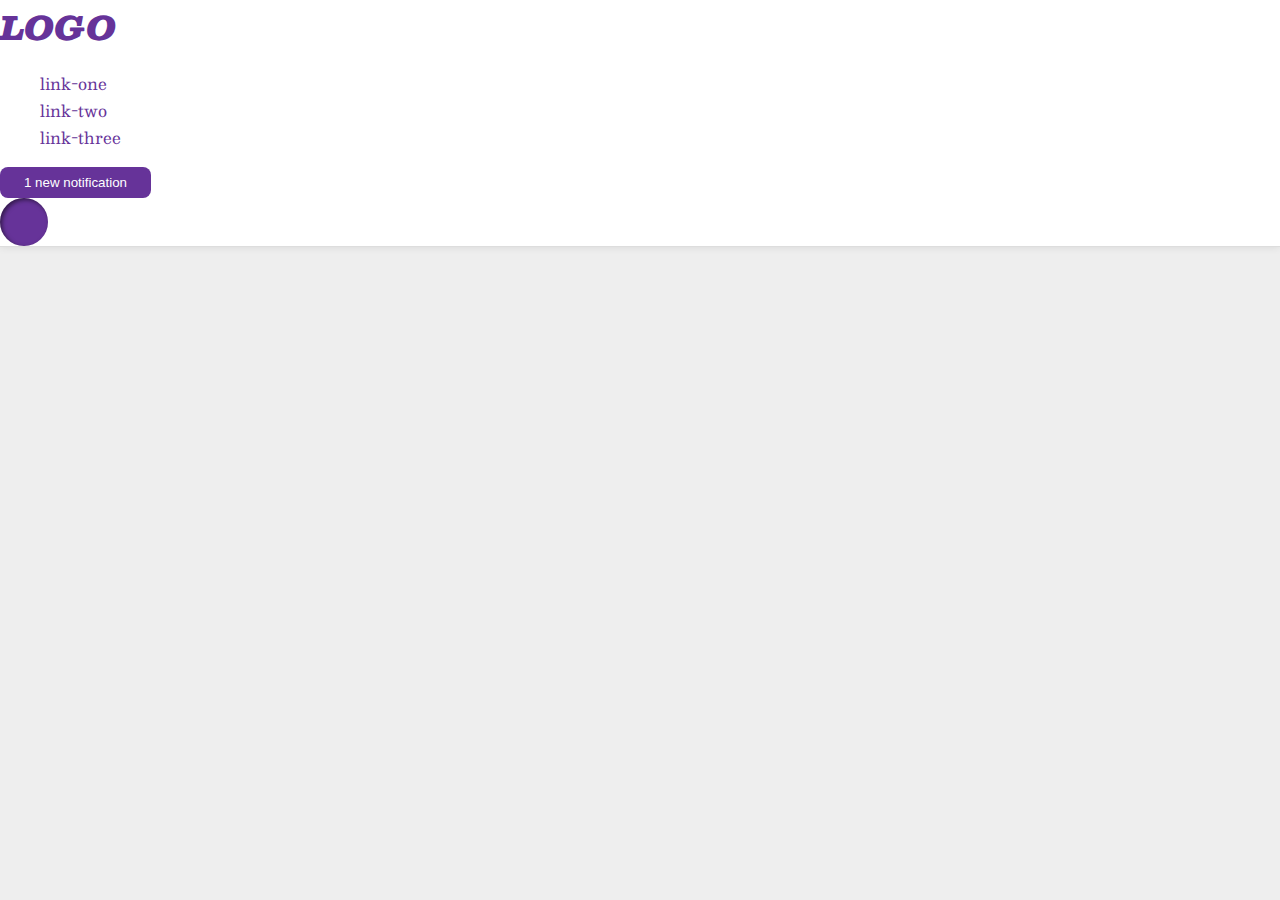
==== flex/03-flex-header-2/index.html @ 1953a9ec "test" ====
<!DOCTYPE html>
<html lang="en">
<head>
  <meta charset="UTF-8">
  <meta http-equiv="X-UA-Compatible" content="IE=edge">
  <meta name="viewport" content="width=device-width, initial-scale=1.0">
  <title>Flex Header 2</title>
  <link rel="stylesheet" href="style.css">
</head>
<body>
  <div class="header">
    <div class="logo">
      LOGO
    </div>
    <ul class="links">
      <li><a href="google.com">link-one</a></li>
      <li><a href="google.com">link-two</a></li>
      <li><a href="google.com">link-three</a></li>
    </ul>
    <button class="notifications">
      1 new notification
    </button>
    <div class="profile-image"></div>
  </div>
</body>
</html>
---- flex/03-flex-header-2/style.css ----
/* this is some magical font-importing.  
you'll learn about it later. */
@import url('https://fonts.googleapis.com/css2?family=Besley:ital,wght@0,400;1,900&display=swap');

body {
  margin: 0;
  background: #eee;
  font-family: Besley, serif;
}

.header {
  background: white;
  border-bottom: 1px solid #ddd;
  box-shadow: 0 0 8px rgba(0,0,0,.1);
}

.profile-image {
  background: rebeccapurple;
  box-shadow: inset 2px 2px 4px rgba(0,0,0,.5);
  border-radius: 50%;
  width: 48px;
  height:  48px;
}

.logo {
  color: rebeccapurple;
  font-size: 32px;
  font-weight: 900;
  font-style: italic;
}

button {
  border: none;
  border-radius: 8px;
  background: rebeccapurple;
  color: white;
  padding: 8px 24px;
}

a {
  /* this removes the line under our links */
  text-decoration: none;
  color: rebeccapurple;
}

ul {
  list-style-type: none;
}
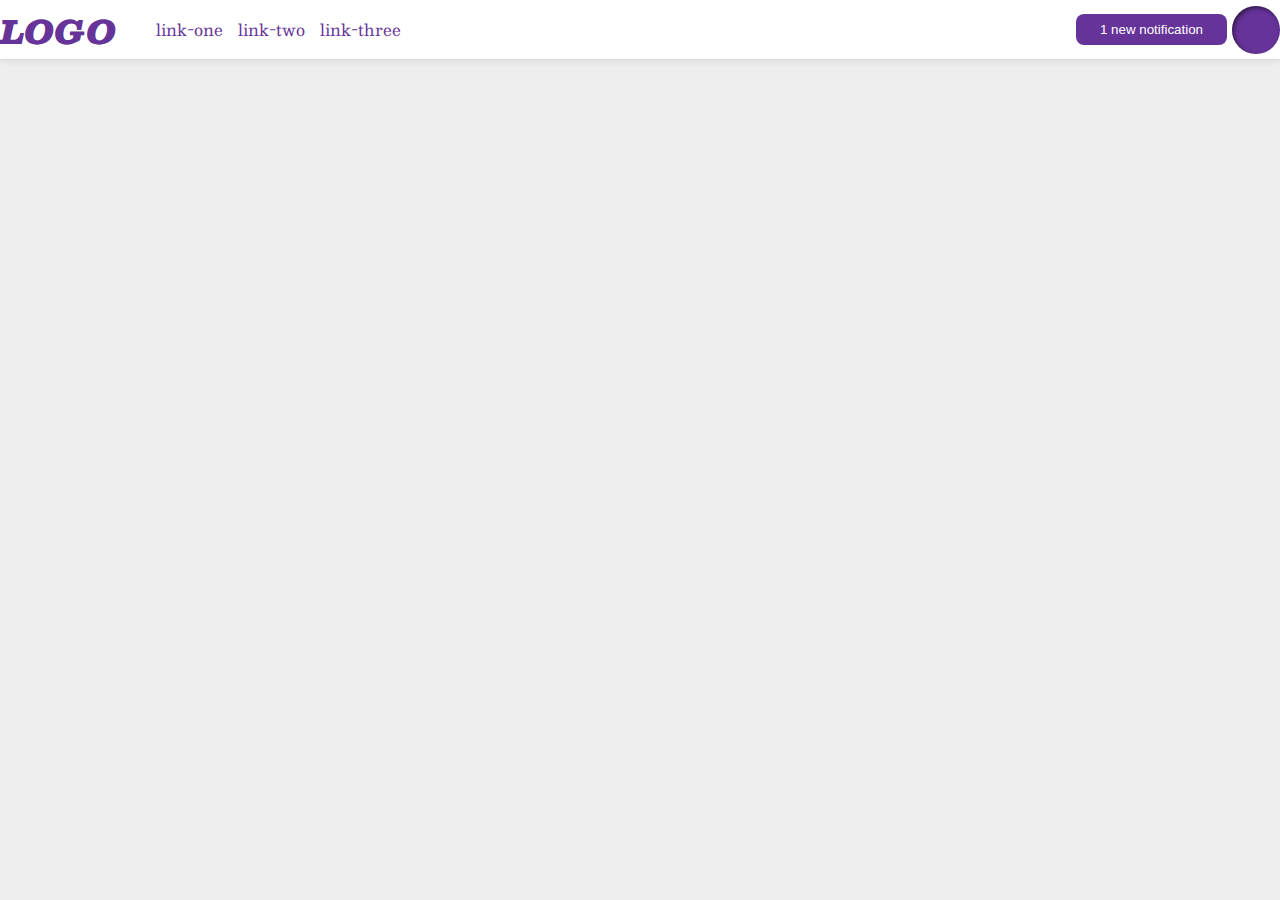
==== commit 74637b10: "1 to 3 flex exercises ✅" ====
--- a/flex/03-flex-header-2/index.html
+++ b/flex/03-flex-header-2/index.html
@@ -9,18 +9,22 @@
 </head>
 <body>
   <div class="header">
-    <div class="logo">
+    <div class="left">
+      <div class="logo">
       LOGO
+      </div>
+      <ul class="links">
+        <li><a href="google.com">link-one</a></li>
+        <li><a href="google.com">link-two</a></li>
+        <li><a href="google.com">link-three</a></li>
+      </ul>
     </div>
-    <ul class="links">
-      <li><a href="google.com">link-one</a></li>
-      <li><a href="google.com">link-two</a></li>
-      <li><a href="google.com">link-three</a></li>
-    </ul>
-    <button class="notifications">
+    <div class="right">
+      <button class="notifications">
       1 new notification
-    </button>
-    <div class="profile-image"></div>
+      </button>
+      <div class="profile-image"></div>
+    </div>
   </div>
 </body>
 </html>--- a/flex/03-flex-header-2/style.css
+++ b/flex/03-flex-header-2/style.css
@@ -12,6 +12,12 @@
   background: white;
   border-bottom: 1px solid #ddd;
   box-shadow: 0 0 8px rgba(0,0,0,.1);
+  display: flex;
+  justify-content: space-between;
+}
+
+.links {
+  gap: 15px;
 }
 
 .profile-image {
@@ -27,6 +33,18 @@
   font-size: 32px;
   font-weight: 900;
   font-style: italic;
+  margin-top: 4px;
+}
+
+.left {
+  display: flex;
+}
+
+.right {
+  display: flex;
+  gap: 5px;
+  justify-content: center;
+  align-items: center;
 }
 
 button {
@@ -45,4 +63,6 @@
 
 ul {
   list-style-type: none;
+  display: flex;
+  align-items: center;
 }
